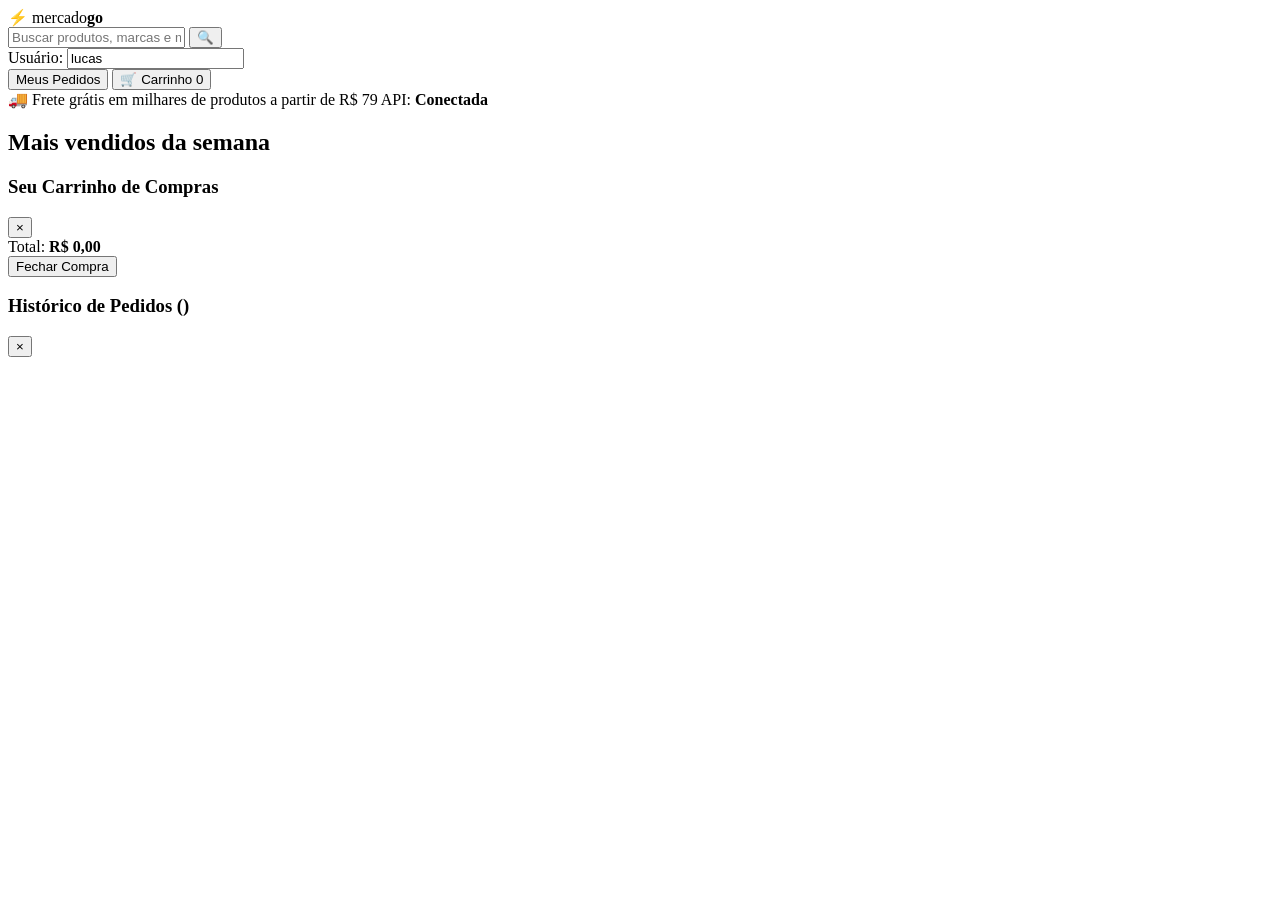
==== public/index.html @ 79e6c97f "Create index.html" ====
<!DOCTYPE html>
<html lang="pt-BR">
<head>
  <meta charset="UTF-8" />
  <meta name="viewport" content="width=device-width, initial-scale=1.0" />
  <title>Mercado Go | Clone ML</title>
  <link rel="stylesheet" href="/style.css" />
</head>
<body>
  <!-- Header Amarelo Estilo Mercado Livre -->
  <header class="ml-header">
    <div class="header-container">
      <div class="brand">
        <span class="logo-icon">⚡</span>
        <span class="logo-text">mercado<strong>go</strong></span>
      </div>

      <div class="search-box">
        <input type="text" id="searchInput" placeholder="Buscar produtos, marcas e muito mais..." />
        <button id="searchBtn" aria-label="Buscar">🔍</button>
      </div>

      <div class="user-session">
        <label for="userIdInput">Usuário:</label>
        <input type="text" id="userIdInput" value="lucas" title="Altere para simular outro cliente" />
      </div>

      <div class="nav-actions">
        <button id="btnOrders" class="btn-nav">Meus Pedidos</button>
        <button id="btnCart" class="btn-nav btn-cart">
          🛒 Carrinho
          <span id="cartCountBadge" class="cart-badge">0</span>
        </button>
      </div>
    </div>
  </header>

  <!-- Banner Informativo -->
  <div class="sub-header">
    <div class="container sub-header-content">
      <span>🚚 Frete grátis em milhares de produtos a partir de R$ 79</span>
      <span class="api-status">API: <strong id="apiStatusText">Conectada</strong></span>
    </div>
  </div>

  <!-- Catálogo de Produtos -->
  <main class="container">
    <h2 class="section-title">Mais vendidos da semana</h2>
    <div id="productsGrid" class="products-grid">
      <!-- Cards injetados via app.js -->
    </div>
  </main>

  <!-- Drawer / Gaveta do Carrinho -->
  <div id="cartModal" class="modal-overlay hidden">
    <div class="drawer">
      <div class="drawer-header">
        <h3>Seu Carrinho de Compras</h3>
        <button id="btnCloseCart" class="btn-close">&times;</button>
      </div>
      <div id="cartItemsList" class="drawer-body">
        <!-- Itens do carrinho -->
      </div>
      <div class="drawer-footer">
        <div class="cart-summary">
          <span>Total:</span>
          <strong id="cartTotalText">R$ 0,00</strong>
        </div>
        <button id="btnCheckout" class="btn-checkout">Fechar Compra</button>
      </div>
    </div>
  </div>

  <!-- Modal de Pedidos -->
  <div id="ordersModal" class="modal-overlay hidden">
    <div class="modal-card">
      <div class="drawer-header">
        <h3>Histórico de Pedidos (<span id="ordersUserLabel"></span>)</h3>
        <button id="btnCloseOrders" class="btn-close">&times;</button>
      </div>
      <div id="ordersList" class="modal-body">
        <!-- Lista de pedidos -->
      </div>
    </div>
  </div>

  <script src="/app.js"></script>
</body>
</html>
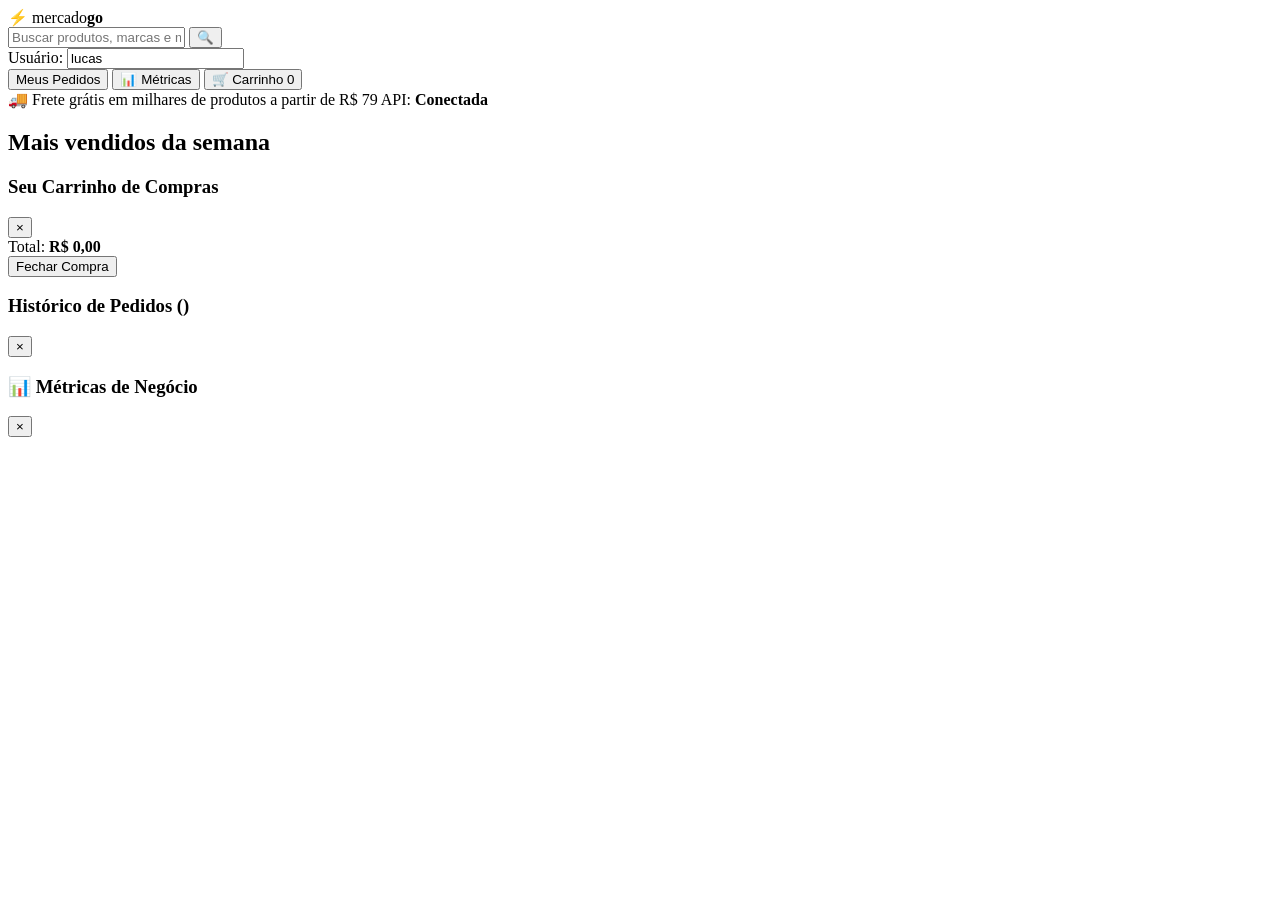
==== commit d5f3e25f: "Implement metrics modal in index.html Added a metrics modal for business metrics display." ====
--- a/public/index.html
+++ b/public/index.html
@@ -27,6 +27,7 @@
 
       <div class="nav-actions">
         <button id="btnOrders" class="btn-nav">Meus Pedidos</button>
+        <button id="btnMetrics" class="btn-nav">📊 Métricas</button>
         <button id="btnCart" class="btn-nav btn-cart">
           🛒 Carrinho
           <span id="cartCountBadge" class="cart-badge">0</span>
@@ -87,3 +88,15 @@
   <script src="/app.js"></script>
 </body>
 </html>
+<!-- Modal Métricas -->
+<div id="metricsModal" class="modal-overlay hidden">
+  <div class="modal-card" style="max-width: 480px;">
+    <div class="drawer-header">
+      <h3>📊 Métricas de Negócio</h3>
+      <button id="btnCloseMetrics" class="btn-close">&times;</button>
+    </div>
+    <div id="metricsContent" class="modal-body">
+      <!-- Injetado via JS -->
+    </div>
+  </div>
+</div>
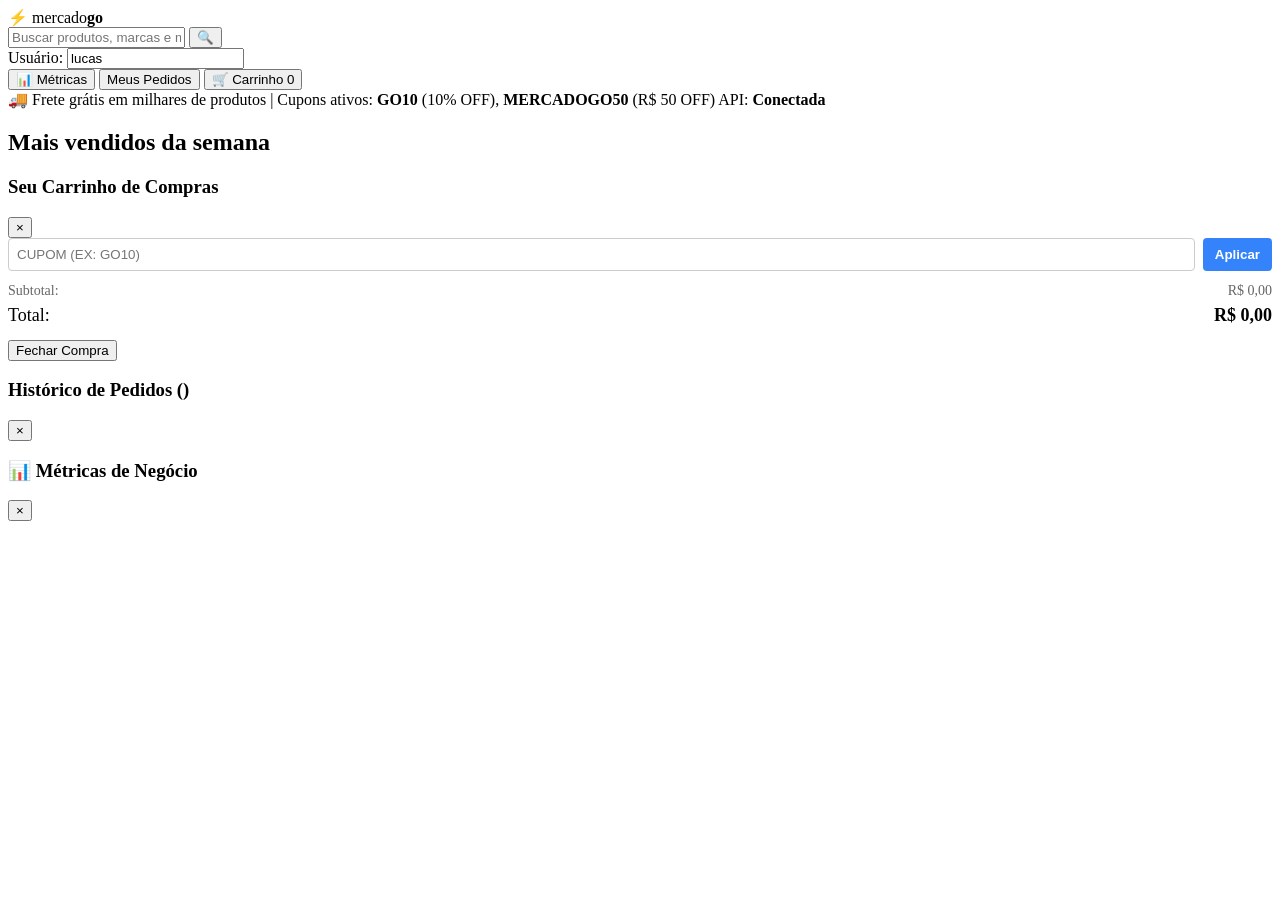
==== commit fb4d2bf7: "Update index.html" ====
--- a/public/index.html
+++ b/public/index.html
@@ -26,8 +26,8 @@
       </div>
 
       <div class="nav-actions">
+        <button id="btnMetrics" class="btn-nav">📊 Métricas</button>
         <button id="btnOrders" class="btn-nav">Meus Pedidos</button>
-        <button id="btnMetrics" class="btn-nav">📊 Métricas</button>
         <button id="btnCart" class="btn-nav btn-cart">
           🛒 Carrinho
           <span id="cartCountBadge" class="cart-badge">0</span>
@@ -39,7 +39,7 @@
   <!-- Banner Informativo -->
   <div class="sub-header">
     <div class="container sub-header-content">
-      <span>🚚 Frete grátis em milhares de produtos a partir de R$ 79</span>
+      <span>🚚 Frete grátis em milhares de produtos | Cupons ativos: <strong>GO10</strong> (10% OFF), <strong>MERCADOGO50</strong> (R$ 50 OFF)</span>
       <span class="api-status">API: <strong id="apiStatusText">Conectada</strong></span>
     </div>
   </div>
@@ -63,7 +63,22 @@
         <!-- Itens do carrinho -->
       </div>
       <div class="drawer-footer">
-        <div class="cart-summary">
+        <!-- Seção de Cupom -->
+        <div class="coupon-box" style="margin-bottom: 12px; display: flex; gap: 8px;">
+          <input type="text" id="couponInput" placeholder="Cupom (ex: GO10)" style="flex:1; padding: 8px; border: 1px solid #ccc; border-radius: 4px; text-transform: uppercase;" />
+          <button id="btnApplyCoupon" style="padding: 8px 12px; background: #3483fa; color: #fff; border: none; border-radius: 4px; cursor: pointer; font-weight: bold;">Aplicar</button>
+        </div>
+        <div id="couponStatusText" style="font-size: 12px; margin-bottom: 10px; display: none;"></div>
+
+        <div class="cart-summary" style="display: flex; justify-content: space-between; font-size: 14px; margin-bottom: 6px; color: #666;">
+          <span>Subtotal:</span>
+          <span id="cartSubtotalText">R$ 0,00</span>
+        </div>
+        <div id="discountRow" class="cart-summary" style="display: none; justify-content: space-between; font-size: 14px; margin-bottom: 6px; color: #00a650; font-weight: 600;">
+          <span>Desconto (<span id="discountTag"></span>):</span>
+          <span id="cartDiscountText">- R$ 0,00</span>
+        </div>
+        <div class="cart-summary" style="display: flex; justify-content: space-between; font-size: 18px; margin-bottom: 14px;">
           <span>Total:</span>
           <strong id="cartTotalText">R$ 0,00</strong>
         </div>
@@ -85,18 +100,19 @@
     </div>
   </div>
 
+  <!-- Modal de Métricas -->
+  <div id="metricsModal" class="modal-overlay hidden">
+    <div class="modal-card" style="max-width: 480px;">
+      <div class="drawer-header">
+        <h3>📊 Métricas de Negócio</h3>
+        <button id="btnCloseMetrics" class="btn-close">&times;</button>
+      </div>
+      <div id="metricsContent" class="modal-body">
+        <!-- Injetado via app.js -->
+      </div>
+    </div>
+  </div>
+
   <script src="/app.js"></script>
 </body>
 </html>
-<!-- Modal Métricas -->
-<div id="metricsModal" class="modal-overlay hidden">
-  <div class="modal-card" style="max-width: 480px;">
-    <div class="drawer-header">
-      <h3>📊 Métricas de Negócio</h3>
-      <button id="btnCloseMetrics" class="btn-close">&times;</button>
-    </div>
-    <div id="metricsContent" class="modal-body">
-      <!-- Injetado via JS -->
-    </div>
-  </div>
-</div>
